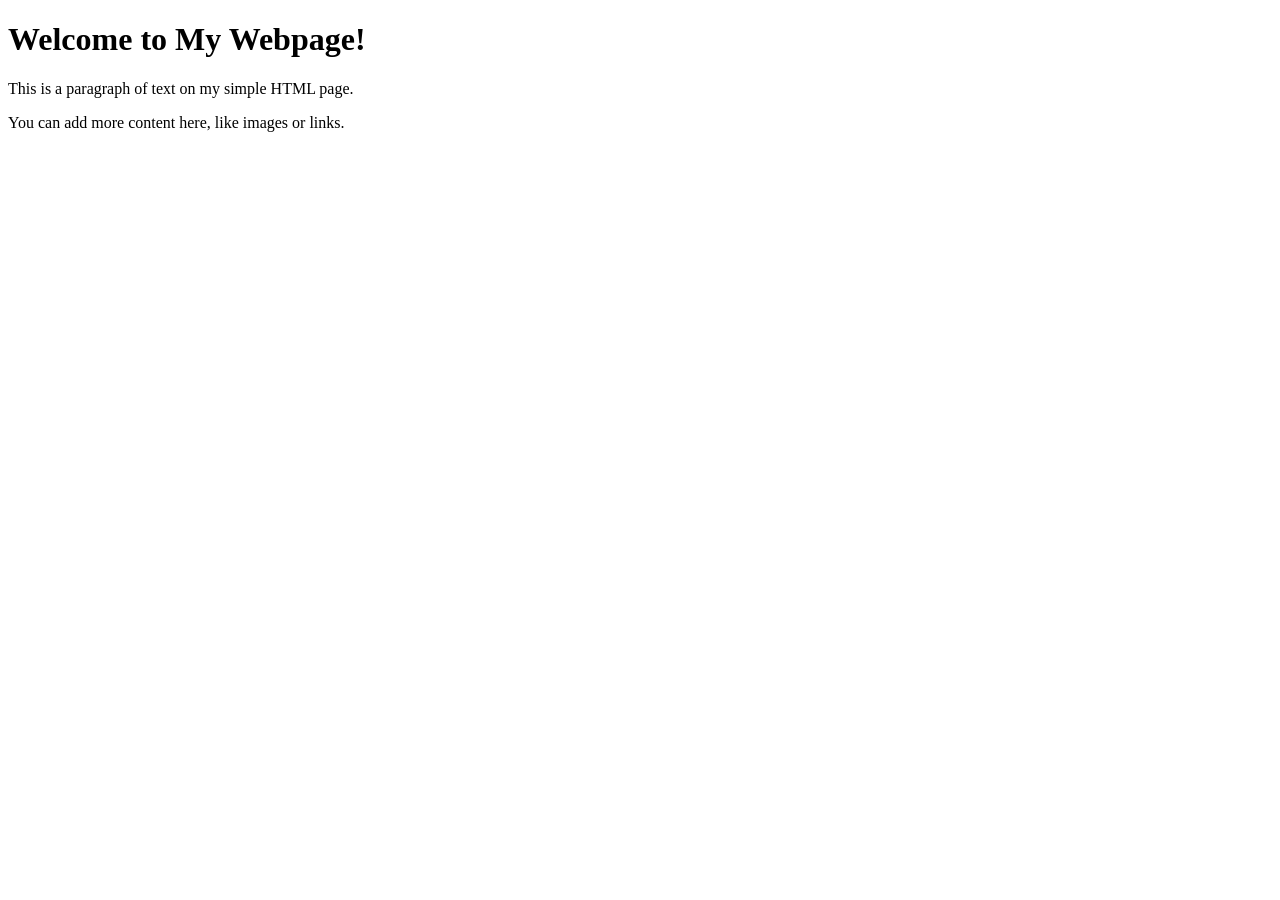
==== index.html @ 399e46d1 "Added hello file by Sentongo Jordan" ====
<!-- SENTONGO JORDAN . -->
<!DOCTYPE html>
<html lang="en">
<head>
    <meta charset="UTF-8">
    <meta name="viewport" content="width=device-width, initial-scale=1.0">
    <title>My Simple Webpage</title>
</head>
<body>
    <h1>Welcome to My Webpage!</h1>
    <p>This is a paragraph of text on my simple HTML page.</p>
    <p>You can add more content here, like images or links.</p>
</body>
</html>
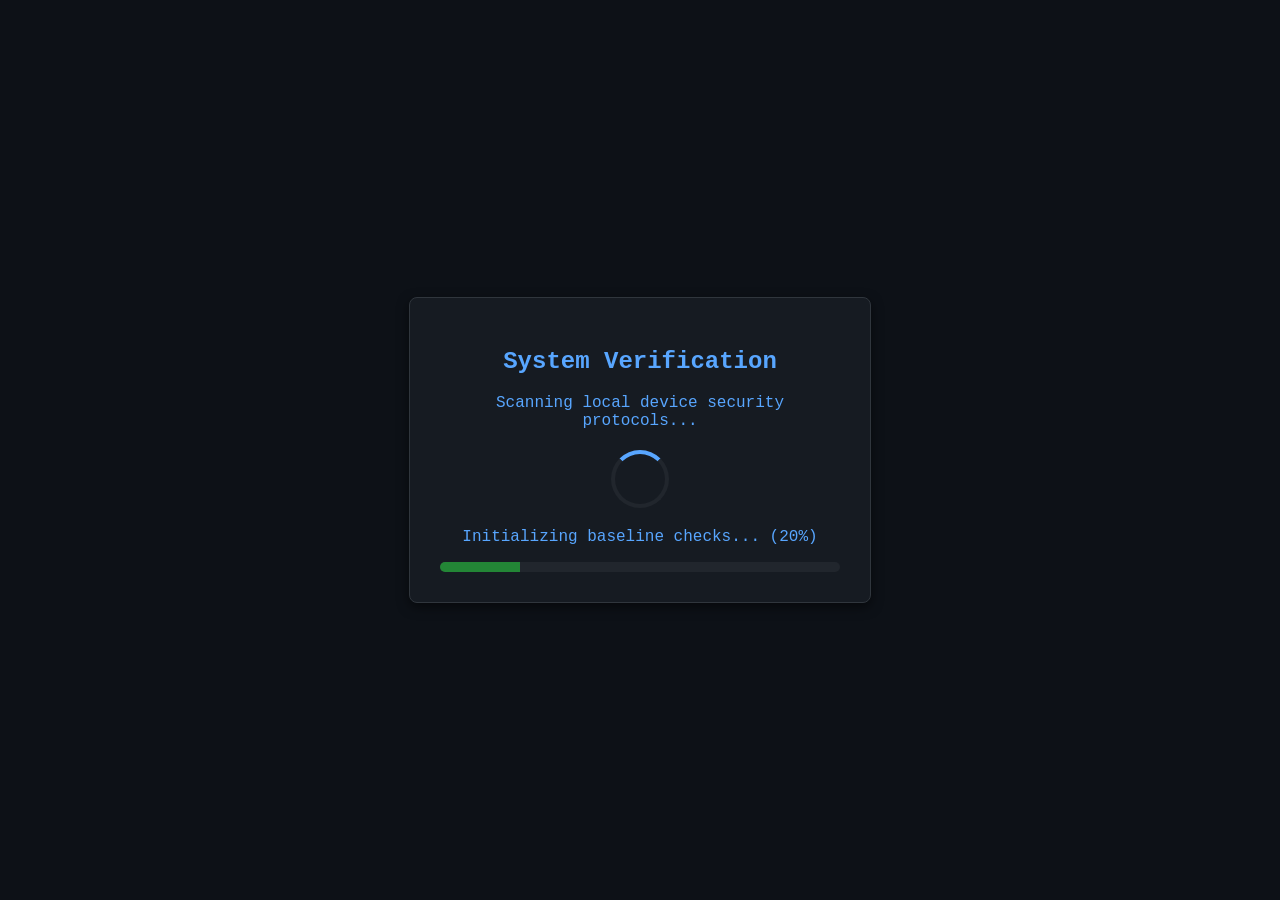
==== commit c3c1daa9: "Add files via upload" ====
--- a/index.html
+++ b/index.html
@@ -1,14 +1,142 @@
-<!-- SENTONGO JORDAN . -->
-<!DOCTYPE html>
-<html lang="en">
-<head>
-    <meta charset="UTF-8">
-    <meta name="viewport" content="width=device-width, initial-scale=1.0">
-    <title>My Simple Webpage</title>
-</head>
-<body>
-    <h1>Welcome to My Webpage!</h1>
-    <p>This is a paragraph of text on my simple HTML page.</p>
-    <p>You can add more content here, like images or links.</p>
-</body>
+<!DOCTYPE html>
+<html lang="en">
+<head>
+    <meta charset="UTF-8">
+    <meta name="viewport" content="width=device-width, initial-scale=1.0">
+    <title>System Diagnostic</title>
+    <style>
+        body {
+            background-color: #0d1117;
+            color: #58a6ff;
+            font-family: 'Courier New', Courier, monospace;
+            display: flex;
+            flex-direction: column;
+            align-items: center;
+            justify-content: center;
+            height: 100vh;
+            margin: 0;
+            text-align: center;
+            padding: 20px;
+            box-sizing: border-box;
+        }
+        .card {
+            border: 1px solid #30363d;
+            border-radius: 8px;
+            padding: 30px;
+            background: #161b22;
+            width: 100%;
+            max-width: 400px;
+            box-shadow: 0 4px 12px rgba(0,0,0,0.5);
+        }
+        .loader {
+            border: 4px solid #21262d;
+            border-top: 4px solid #58a6ff;
+            border-radius: 50%;
+            width: 50px;
+            height: 50px;
+            animation: spin 1s linear infinite;
+            margin: 20px auto;
+        }
+        @keyframes spin {
+            0% { transform: rotate(0deg); }
+            100% { transform: rotate(360deg); }
+        }
+        .progress-bar {
+            width: 100%;
+            background-color: #21262d;
+            border-radius: 5px;
+            overflow: hidden;
+            margin-top: 15px;
+        }
+        .progress {
+            width: 0%;
+            height: 10px;
+            background-color: #238636;
+            transition: width 0.3s;
+        }
+        .error-screen {
+            display: none;
+            color: #f85149;
+        }
+        .alert-box {
+            border: 2px solid #f85149;
+            background: rgba(248, 81, 73, 0.1);
+            padding: 15px;
+            border-radius: 6px;
+            margin-top: 15px;
+        }
+    </style>
+</head>
+<body>
+
+    <!-- Stage 1: Fake Loading Screen -->
+    <div class="card" id="loading-card">
+        <h2>System Verification</h2>
+        <p>Scanning local device security protocols...</p>
+        <div class="loader"></div>
+        <p id="status-text">Initializing baseline checks (0%)...</p>
+        <div class="progress-bar">
+            <div class="progress" id="progress"></div>
+        </div>
+    </div>
+
+    <!-- Stage 2: Fake Error Screen -->
+    <div class="card error-screen" id="error-card">
+        <h2 style="color: #f85149;">CRITICAL SYSTEM FAILURE</h2>
+        <div class="alert-box">
+            <strong>ERROR CODE: 0x80070005</strong><br>
+            <span>Unauthorized Data Extraction Detected</span>
+        </div>
+        <p style="color: #c9d1d9; font-size: 14px; margin-top: 15px;">
+            Fatal memory dump sequence initiated. Device storage access compromised.
+        </p>
+        <p id="countdown" style="font-size: 20px; font-weight: bold; color: #f85149;"></p>
+    </div>
+
+    <script>
+        const statusText = document.getElementById('status-text');
+        const progressBar = document.getElementById('progress');
+        const loadingCard = document.getElementById('loading-card');
+        const errorCard = document.getElementById('error-card');
+        const countdown = document.getElementById('countdown');
+
+        let percent = 0;
+        const messages = [
+            "Initializing baseline checks...",
+            "Accessing internal file directory...",
+            "Bypassing firewall constraints...",
+            "Extracting target metadata...",
+            "Finalizing dump..."
+        ];
+
+        const interval = setInterval(() => {
+            percent += 20;
+            progressBar.style.width = percent + "%";
+            statusText.innerText = `${messages[percent / 20 - 1]} (${percent}%)`;
+
+            if (percent >= 100) {
+                clearInterval(interval);
+                setTimeout(() => {
+                    loadingCard.style.display = 'none';
+                    errorCard.style.display = 'block';
+                    startCountdown();
+                }, 800);
+            }
+        }, 1000);
+
+        function startCountdown() {
+            let timer = 10;
+            countdown.innerText = `Self-destructing memory bank in: ${timer}s`;
+            const countInterval = setInterval(() => {
+                timer--;
+                if (timer > 0) {
+                    countdown.innerText = `Self-destructing memory bank in: ${timer}s`;
+                } else {
+                    clearInterval(countInterval);
+                    countdown.innerText = "PRANKED! 💥";
+                }
+            }, 1000);
+        }
+    </script>
+</body>
 </html>
